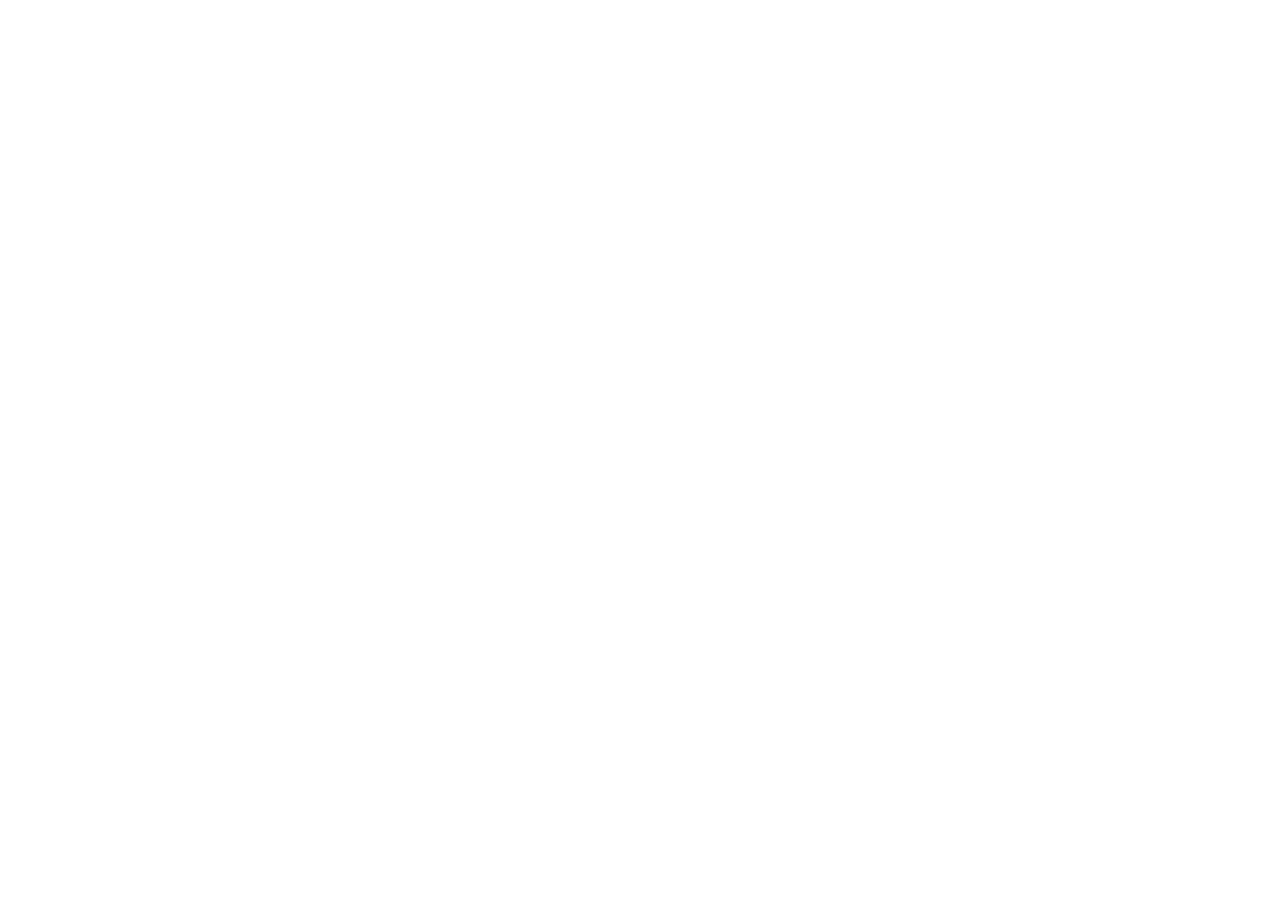
==== about.html @ 09da8b70 "commit the native version" ====
<!DOCTYPE html>
<html lang="en">
<head>
  <meta charset="UTF-8">
  <meta http-equiv="X-UA-Compatible" content="IE=edge">
  <meta name="viewport" content="width=device-width, initial-scale=1.0">
  <title>Document</title>
</head>
<body>
    <p></p>
</body>
</html>
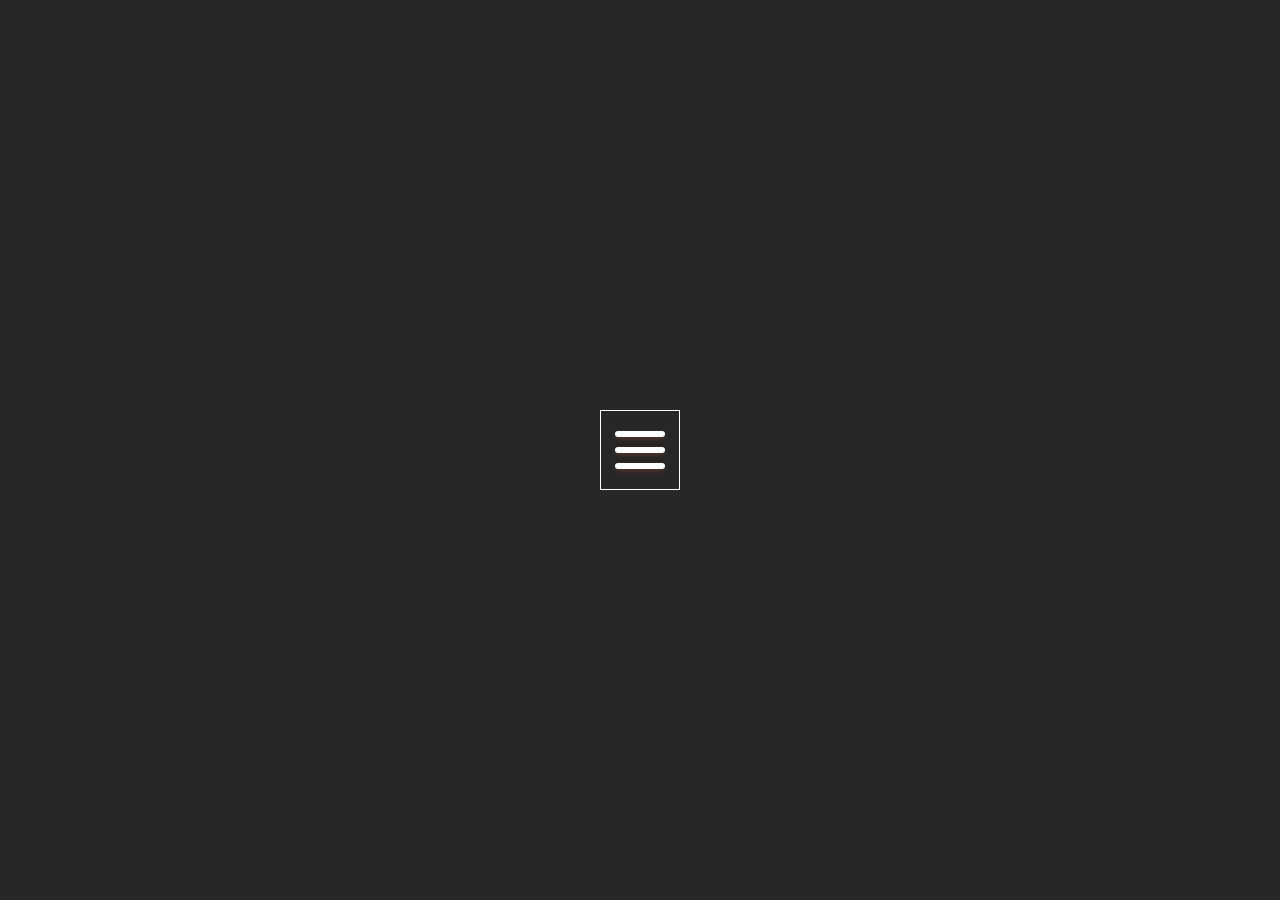
==== commit 8d8edc46: "menu" ====
--- a/about.html
+++ b/about.html
@@ -5,8 +5,26 @@
   <meta http-equiv="X-UA-Compatible" content="IE=edge">
   <meta name="viewport" content="width=device-width, initial-scale=1.0">
   <title>Document</title>
+  <link rel="stylesheet" href="css/about.css">
 </head>
 <body>
-    <p></p>
+  <div class="menu-btn">
+    <div class="menu-btn_burger"></div>
+  </div>
+
+  <script>
+    const menuBtn = document.querySelector(".menu-btn");
+    let menuOpen = false;
+    menuBtn.addEventListener('click', () => {
+      console.log("clicked");
+      if(!menuOpen){
+        menuBtn.classList.add('open');
+        menuOpen = true;
+      }else{
+        menuBtn.classList.remove('open');
+        menuOpen = false;
+      }
+    })
+  </script>
 </body>
 </html>--- a/css/about.css
+++ b/css/about.css
@@ -0,0 +1,68 @@
+*{
+    margin: 0;
+    padding: 0;
+    box-sizing: border-box;
+  }
+  
+  body{
+    background-color: #272727;
+    display: flex;
+    justify-content: center;
+    align-items: center;
+    height: 100vh;
+  }
+  
+  .menu-btn{
+    position: absolute;
+    display: flex;
+    justify-content: center;
+    align-items: center;
+    width: 80px;
+    height: 80px;
+    cursor: pointer;
+    transition: all .5s ease-in-out;
+    border: 1px solid #fff;
+    z-index: 10;
+  }
+
+  .menu-btn_burger{
+    width: 50px;
+    height: 6px;
+    background-color: #fff;
+    border-radius: 5px;
+    box-shadow: 0 2px 5px rgba(255,101,47,.2);
+    transition: all .5s ease-in-out;
+  }
+
+  .menu-btn_burger::before, .menu-btn_burger::after{
+    content: '';
+    position: absolute;
+    width: 50px;
+    height: 6px;
+    background-color: #fff;
+    border-radius: 5px;
+    box-shadow: 0 2px 5px rgba(255,101,47,.2);
+    transition: all .5s ease-in-out;
+  }
+
+  .menu-btn_burger::before{
+    transform: translateY(-16px);
+  }
+
+  .menu-btn_burger::after{
+    transform: translateY(16px);
+  }
+
+  .menu-btn.open .menu-btn_burger{
+    transform: rotateZ(45deg);
+    background: transparent;
+    box-shadow: none;
+  }
+
+  .menu-btn.open .menu-btn_burger::before{
+    transform: rotate(90deg);
+  }
+
+  .menu-btn.open .menu-btn_burger::after{
+    transform: rotate(-180deg);
+  }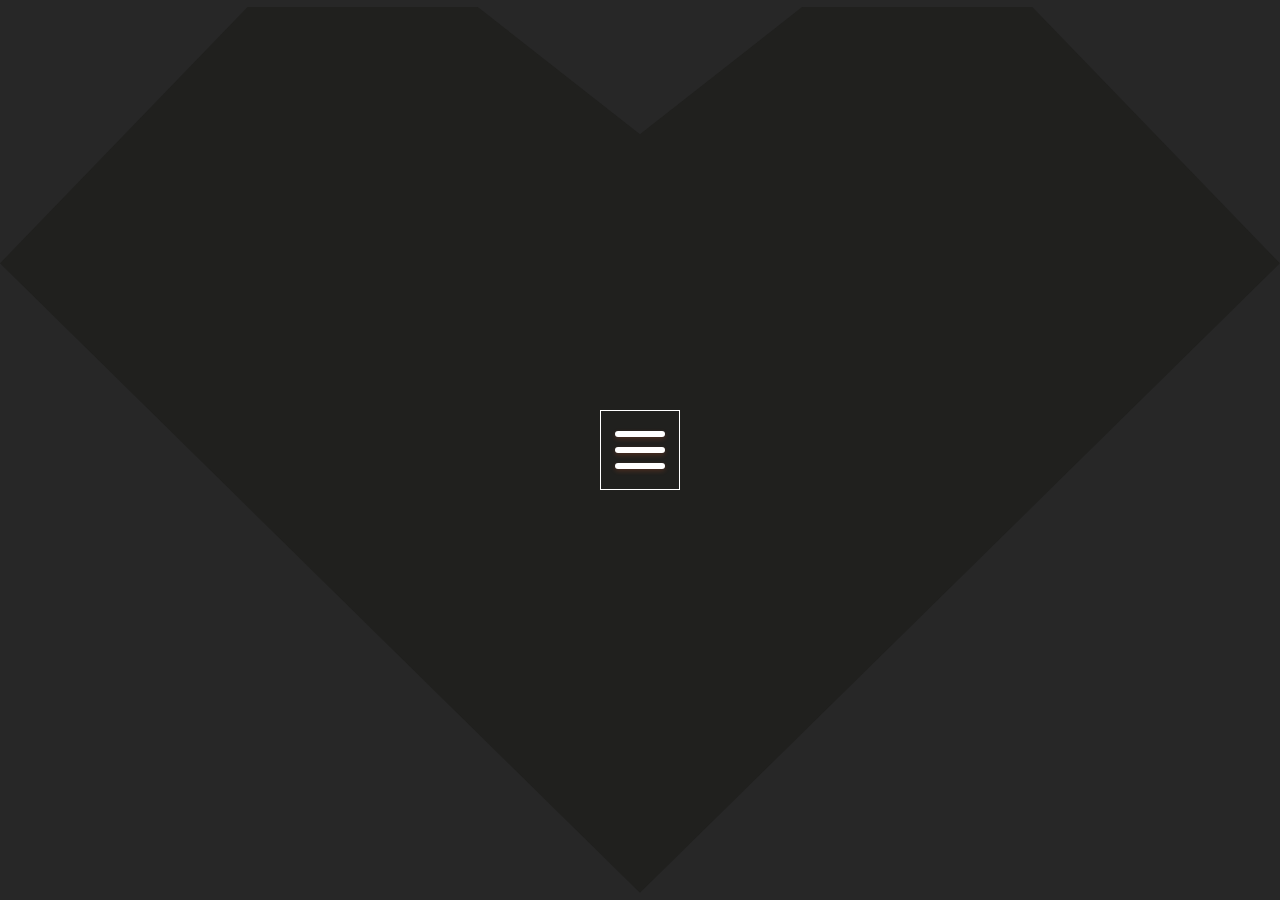
==== commit 068953b6: "update svg size" ====
--- a/about.html
+++ b/about.html
@@ -8,6 +8,7 @@
   <link rel="stylesheet" href="css/about.css">
 </head>
 <body>
+  <svg xmlns="http://www.w3.org/2000/svg" viewBox="0 0 73.406 50.834"><polygon fill-rule="evenodd" clip-rule="evenodd" fill="#20201E" points="59.2,0 46,0 36.7,7.3 27.4,0 14.2,0 0,14.7 36.7,50.8 73.4,14.7"/></svg>
   <div class="menu-btn">
     <div class="menu-btn_burger"></div>
   </div>
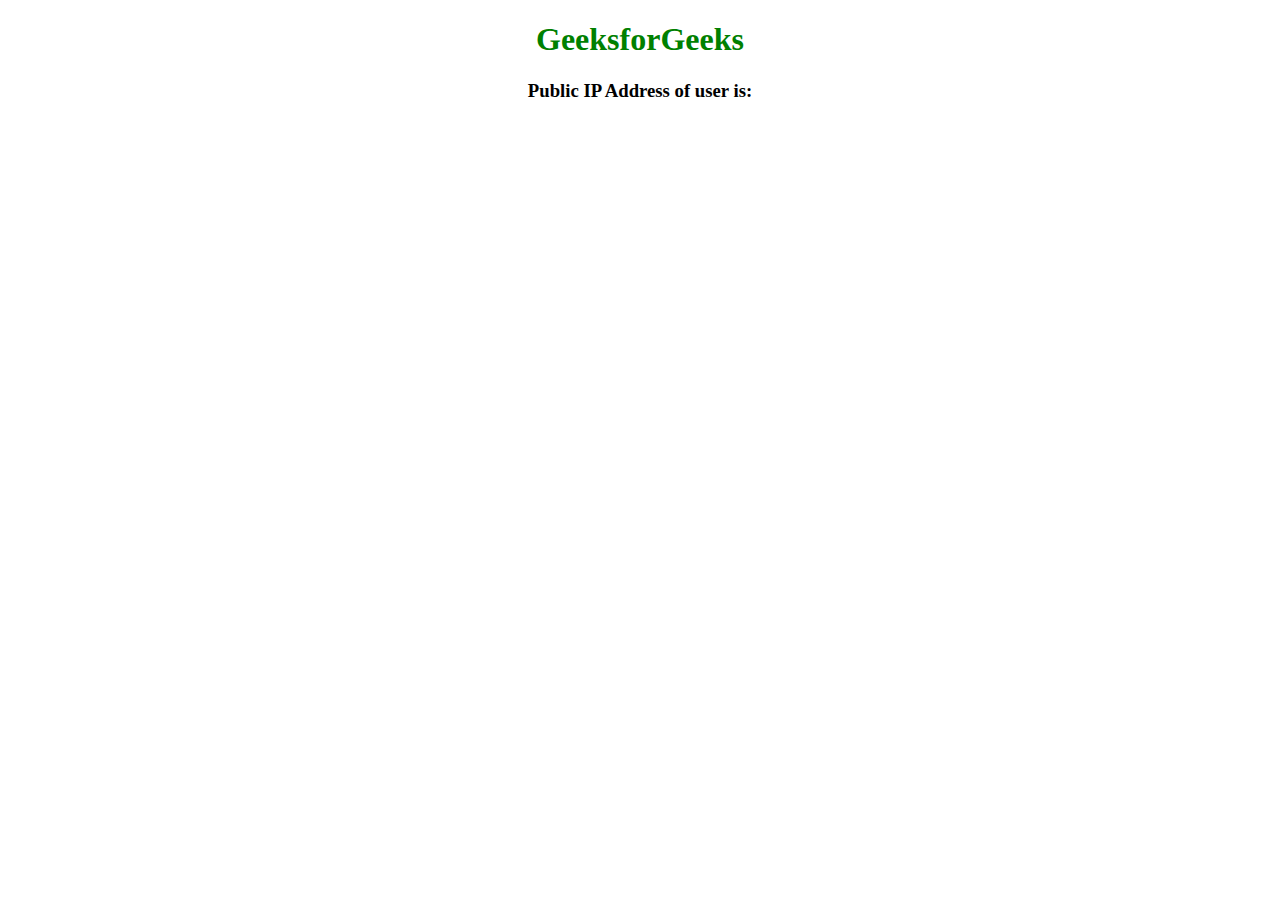
==== commit dc62f0a0: "changing text size" ====
--- a/about.html
+++ b/about.html
@@ -1,31 +1,37 @@
 <!DOCTYPE html>
-<html lang="en">
+<html>
+
 <head>
-  <meta charset="UTF-8">
-  <meta http-equiv="X-UA-Compatible" content="IE=edge">
-  <meta name="viewport" content="width=device-width, initial-scale=1.0">
-  <title>Document</title>
-  <link rel="stylesheet" href="css/about.css">
+	<title>Getting Clients IP</title>
+	<style>
+	p, h1 {
+		color: green;
+	}
+	</style>
+
+	<script src=
+"https://ajax.googleapis.com/ajax/libs/jquery/3.2.1/jquery.min.js">
+	</script>
+	
+	<script>
+	
+      
+				
+	$.get("https://ipinfo.io", function(data) {
+		
+    console.log(data);
+		$("#gfg").html(data.ip+" "+data.city);
+	},'json')
+	</script>
 </head>
+
 <body>
-  <svg xmlns="http://www.w3.org/2000/svg" viewBox="0 0 73.406 50.834"><polygon fill-rule="evenodd" clip-rule="evenodd" fill="#20201E" points="59.2,0 46,0 36.7,7.3 27.4,0 14.2,0 0,14.7 36.7,50.8 73.4,14.7"/></svg>
-  <div class="menu-btn">
-    <div class="menu-btn_burger"></div>
-  </div>
+	<center>
+		<h1>GeeksforGeeks</h1>
+		<h3>Public IP Address of user is:</h3>
+		<p id="gfg"></p>
 
-  <script>
-    const menuBtn = document.querySelector(".menu-btn");
-    let menuOpen = false;
-    menuBtn.addEventListener('click', () => {
-      console.log("clicked");
-      if(!menuOpen){
-        menuBtn.classList.add('open');
-        menuOpen = true;
-      }else{
-        menuBtn.classList.remove('open');
-        menuOpen = false;
-      }
-    })
-  </script>
+	</center>
 </body>
-</html>+
+</html>
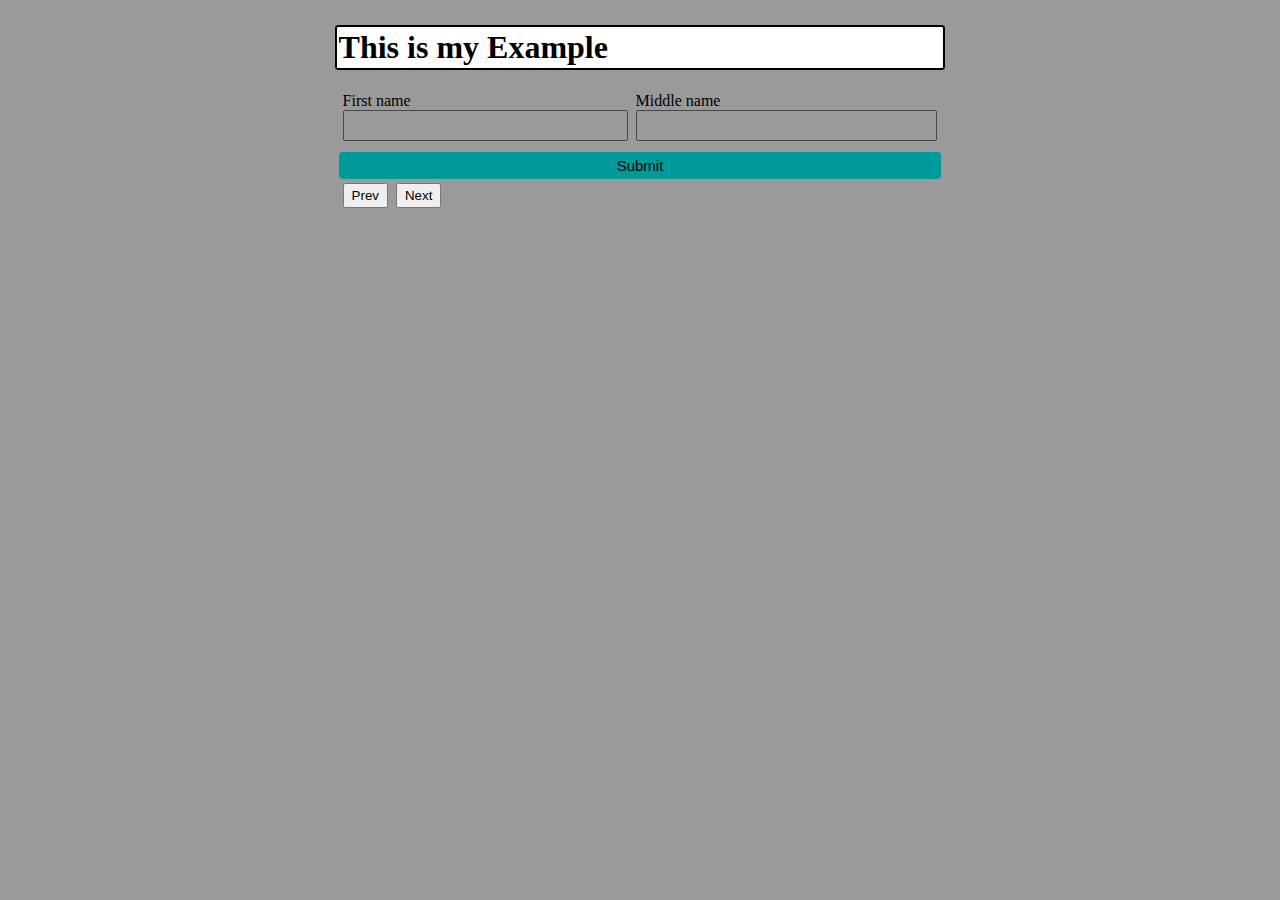
==== commit bd0dd3e9: "back to native" ====
--- a/about.html
+++ b/about.html
@@ -1,37 +1,55 @@
 <!DOCTYPE html>
-<html>
+<html lang="en">
+<head>
+	<meta charset="UTF-8">
+	<meta http-equiv="X-UA-Compatible" content="IE=edge">
+	<meta name="viewport" content="width=device-width, initial-scale=1.0">
+	<title>Document</title>
+	<script src="js/jquery.min.js"></script>
+	<link rel="stylesheet" href="css/about.css">
+</head>
+<body>
+	<div class="cover"></div>
+	<div id="guide"></div>
+	<div class="form">
+		<h1 id="title" class="tutor">This is my Example</h1>
+		<div class="row">
+			<div class="form-group tutor">
+				<label for="">First name</label>
+				<input type="text" name="" id="">
+			</div>
+			<div id="middlename" class="form-group tutor">
+				<label for="">Middle name</label>
+				<input type="text" name="" id="">
+			</div>
+		</div>
+		<button class="btn-primary">Submit</button>
+		<div class="btn-cont">
+			<button class="prev">Prev</button>
+			<button class="next">Next</button>
+		</div>
+	</div>
 
-<head>
-	<title>Getting Clients IP</title>
-	<style>
-	p, h1 {
-		color: green;
-	}
-	</style>
-
-	<script src=
-"https://ajax.googleapis.com/ajax/libs/jquery/3.2.1/jquery.min.js">
+	<script>
+		$(function(){
+			var num = 0;
+			animate(num);
+			$(".next").click(function(){
+				num++;
+				animate(num);
+			})
+			$(".prev").click(function(){
+				num--;
+				animate(num);
+			})
+			$(window).resize(function(){
+				animate(num);
+			})
+			function animate(i){
+				$("#guide").offset({top:$(".tutor").eq(i).offset().top-4,left:$(".tutor").eq(i).offset().left-4})
+				.css({"width":$(".tutor").eq(i).width()+8, "height":$(".tutor").eq(i).height()+8});
+			}
+		})
 	</script>
-	
-	<script>
-	
-      
-				
-	$.get("https://ipinfo.io", function(data) {
-		
-    console.log(data);
-		$("#gfg").html(data.ip+" "+data.city);
-	},'json')
-	</script>
-</head>
-
-<body>
-	<center>
-		<h1>GeeksforGeeks</h1>
-		<h3>Public IP Address of user is:</h3>
-		<p id="gfg"></p>
-
-	</center>
 </body>
-
-</html>
+</html>--- a/css/about.css
+++ b/css/about.css
@@ -0,0 +1,74 @@
+body{
+  display: flex;
+  align-items: center;
+  justify-content: center;
+}
+
+*{
+  box-sizing: border-box;
+}
+
+.form{
+  position: relative;
+}
+
+.row{
+  display: flex;
+}
+
+.form-group{
+  margin: 4px;
+}
+
+.btn-primary{
+  padding: 5px;
+  width: 100%;
+  border-radius: 4px;
+  background-color: aqua;
+  border: none;
+  font-size: 15px;
+}
+
+label{
+  position: relative;
+}
+
+input[type='text']{
+  width: 100%;
+  font-size: 15px;
+  padding: 5px;
+  margin-bottom: 7px;
+}
+
+#guide{
+  position: absolute;
+  display: flex;
+  box-shadow: 1px 100px 1px 4000px rgba(0, 0, 0, 0.397);
+  background-color: none;
+  border: 2px solid black;
+  height: 40px;
+  width: 400px;
+  border-radius: 3px;
+  transition: 1s;
+  z-index: 3;
+}
+
+.cover{
+  position: absolute;
+  height: 100%;
+  width: 100%;
+  cursor: pointer;
+  z-index: 4;
+}
+
+.next, .prev{
+  display: flex;
+  margin: 4px;
+  padding: 3px 7px;
+}
+
+.btn-cont{
+  position: absolute;
+  display: flex;
+  z-index: 10;
+}